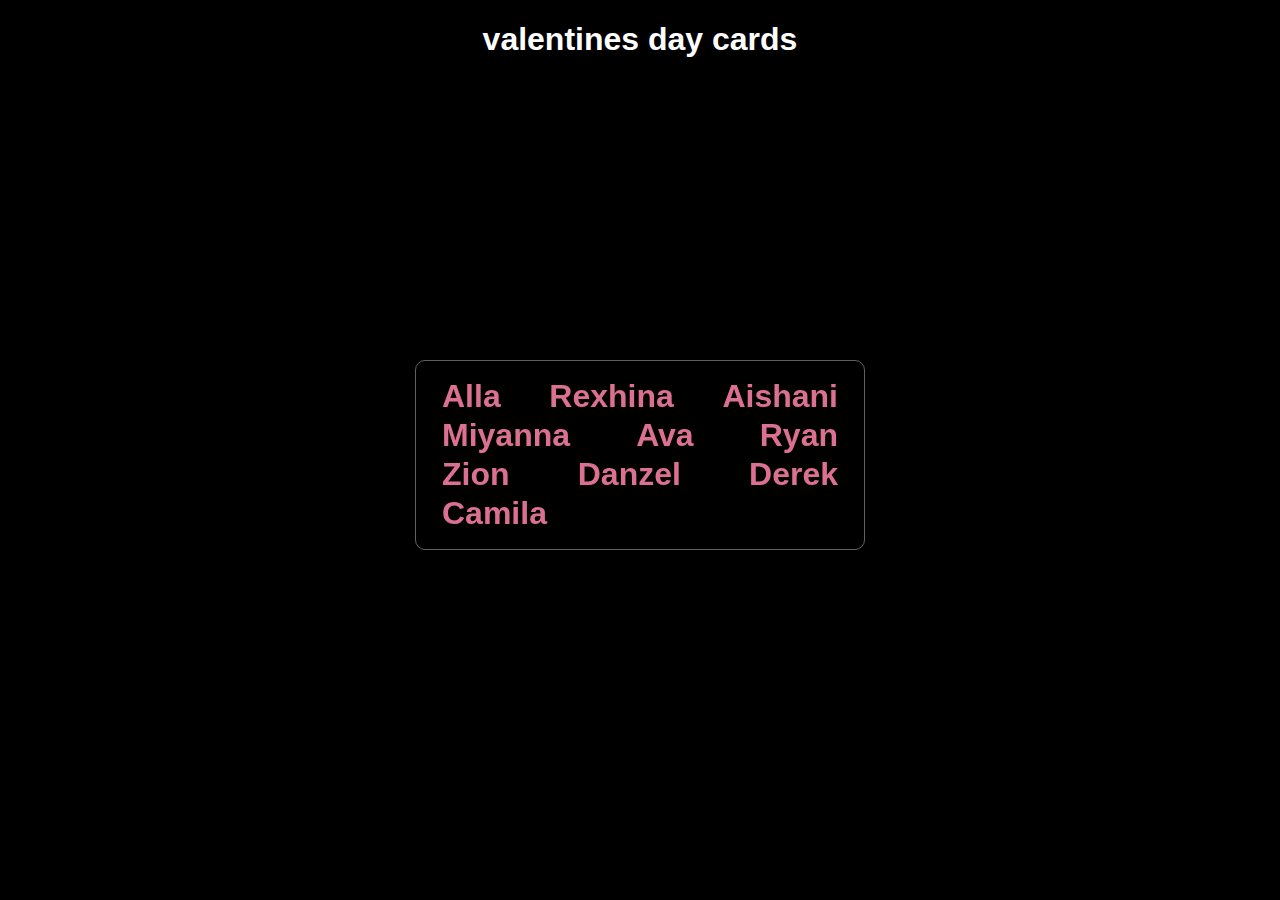
==== index.html @ 0d32ebb5 "web" ====
<!DOCTYPE html>
<html lang="en">
    <head>
        <meta charset="UTF-8">
        <meta name="viewport" content="width=device-width, initial-scale=1.0">

        <link rel="stylesheet" href="styles/main-stylesheet.css">
        <link rel="stylesheet" href="styles/popup-stylesheet.css">
        <script defer src="scripts/script.js"></script>
        <title> V DAY</title>
    </head>
    <body>

        <h1 id="make-white">valentines day cards</h1>

        <div class="names-container">
            <ul class="people-names">
                <li class="person"><button data-modal-target="#modal" data-friend-id="alla">Alla</button></li>
                <li class="person"><button data-modal-target="#modal" data-friend-id="rexhina">Rexhina</button></li>
                <li class="person"><button data-modal-target="#modal" data-friend-id="aishani">Aishani</button></li>
                <li class="person"><button data-modal-target="#modal" data-friend-id="miyanna">Miyanna</button></li>
                <li class="person"><button data-modal-target="#modal" data-friend-id="ava">Ava</button></li>
                <li class="person"><button data-modal-target="#modal" data-friend-id="ryan">Ryan</button></li>
                <li class="person"><button data-modal-target="#modal" data-friend-id="zion">Zion</button></li>
                <li class="person"><button data-modal-target="#modal" data-friend-id="danzel">Danzel</button></li>
                <li class="person"><button data-modal-target="#modal" data-friend-id="derek">Derek</button></li>
                <li class="person"><button data-modal-target="#modal" data-friend-id="camila">Camila</button></li>
            </ul>
        </div>
        
        <!--
        <button data-modal-target="#modal" data-friend-id="friend1" class="person">friend1</button>
        <button data-modal-target="#modal" data-friend-id="friend2" class="person">friend2</button>
        -->

        <div class="modal" id="modal">
            <div class="modal-header">
                <div class="title">WSG HUZZ</div>
                <button data-close-button class="close">&times;</button>
            </div>
            <div class="modal-body">
                <p id="info-text">You need a password to see your page<br>(Ask me for it !!)</p>
                <div class="manage-password">
                    <label id="password-label">Password?</label> <br>
                    <input id="pass" type="password"><br><br>
                    <button onclick="submitPassword()" id="submit" >submit</button>

                    <p id="error-message" class="error-message"></p> <!--NEW NEW NEW-->
                </div>
            </div>
        </div> 
        <div id="overlay"></div>

    </body>
</html>
---- styles/main-stylesheet.css ----
* {
    font-family:'Segoe UI', Tahoma, Geneva, Verdana, sans-serif;
    color: white;
}

ul, .person{
    text-align: center;
}

body {
    background-color: black;
}

ul {
    list-style-type: none;
}

p {
    font-family:  Verdana, Geneva, Tahoma, sans-serif;
}

#make-white {
    text-align: center;
    font-weight: bold;
    color: white;
}

li {
    padding-left: 10px;
    padding-right: 10px;
    text-decoration:none;
}

button {
    color: palevioletred;
    font-size: 2em;
    font-weight: bold;
    background:none;
    border: none;
}

.person {
    transition:all 0.3s ease-out 0s;
}

.person:hover {
    transform: scale(1.3);
    color: white;
}

.people-names {
    display: flex;
    flex-flow: row wrap;
    justify-content: space-between; /* Distribute items evenly with space between them */
    padding: 0; /* Remove default padding */
    margin-left: 10px;
    margin-right: 10px ; /* Remove default margin */
}

.names-container {
    position: fixed;
    top: 40%;
    left: 50%; /* Move to the center horizontally */
    transform: translateX(-50%); /* Shift it left by 50% of its own width */
    border: 1px solid rgba(255, 255, 255, 0.377);
    border-radius: 10px;
    z-index: 0;
    width: 450px;
    max-width: 80%;
    text-align: left;
}

#info-text {
    text-align: center;
    color: palevioletred;
    font-size: 1.1em;
    font-weight: bold;
}

@media (max-width: 600px) {
    .people-names {
        justify-content: center; /* Center items on smaller screens */
    }
}
---- styles/popup-stylesheet.css ----
*, *::after, *::before{
    box-sizing: border-box;
    font-family:'Segoe UI', Tahoma, Geneva, Verdana, sans-serif;
}

.modal {
    position: fixed;
    top: 50%;
    left: 50%;
    transform: translate(-50%, -50%) scale(0);
    transition: .3s ease-out;
    border: 2px solid palevioletred;
    border-radius: 10px;
    z-index: 10;
    background-color: rgb(255, 255, 255);
    width: 500px;
    max-width: 80%;
    text-align: left;
}

.modal.active {
    transform: translate(-50%, -50%) scale(1);
}

.modal-header {
    padding: 5px 15px;
    display: flex;
    justify-content: space-between;
    align-items: center;
    border-bottom: 2px solid palevioletred;
}

.modal-header .title {
    font-size: 1.2em;
    font-weight: bold;
    color: palevioletred;
}

.modal-header .close {
    cursor: pointer;
    border: none;
    outline: none;
    background: none;
    font-size: 1.8em;
    font-weight: bold;
    color: palevioletred;
}

.modal-body {
    padding: 10px 15px;
}

.modal .modal-body .manage-password {
    padding: 10px 10px 10px 10px;
    border: 1px white solid;
    border-radius: 10px;
    text-align: center;
    
}

#password-label {
    font-weight: bold;
    color: palevioletred;
}

#pass {
    color: rgb(255, 255, 255);
    padding-top: 5px;
    padding-bottom: 5px;
    background: none;
    border: 2px palevioletred solid;
    border-radius: 5px;
    color: palevioletred;
}

#submit {
    font-size: 1.5em;
    padding: 0px 5px 5px 0px;
    transition: .2s ease-in-out;
    color: rgb(0, 0, 0);
    font-weight: bold;
}

#submit:hover {
    transform: scale(1.1);
    color: palevioletred;
    font-weight:750;
}

#overlay {
    position: fixed;
    opacity: 0;
    transition: .8s ease-out;
    top: 0;
    left: 0;
    right: 0;
    bottom: 0;
    background-color: palevioletred;
    pointer-events: none;
}

#overlay.active {
    pointer-events: all;
    opacity:.6;
}

.error-message {
    color: rgb(75, 164, 201);
    font-size: 14px;
    margin-top: 10px;
    font-weight: bold;
    display: block;
    opacity: 0; /* Start hidden */
    transform: scale(0); /* Initial state for the pop effect */
    transition: opacity 0.3s ease-out, transform 0.3s ease-out;
  }

  .error-message.show {
    animation: pop 0.4s ease-out;
    opacity: 1; /* Fully visible when the class is added */
    transform: scale(1);
  }

  @keyframes pop {
    0% {
      transform: scale(0);
      opacity: 0;
    }
    50% {
      transform: scale(1.1);
      opacity: 1;
    }
    100% {
      transform: scale(1);
    }
  }
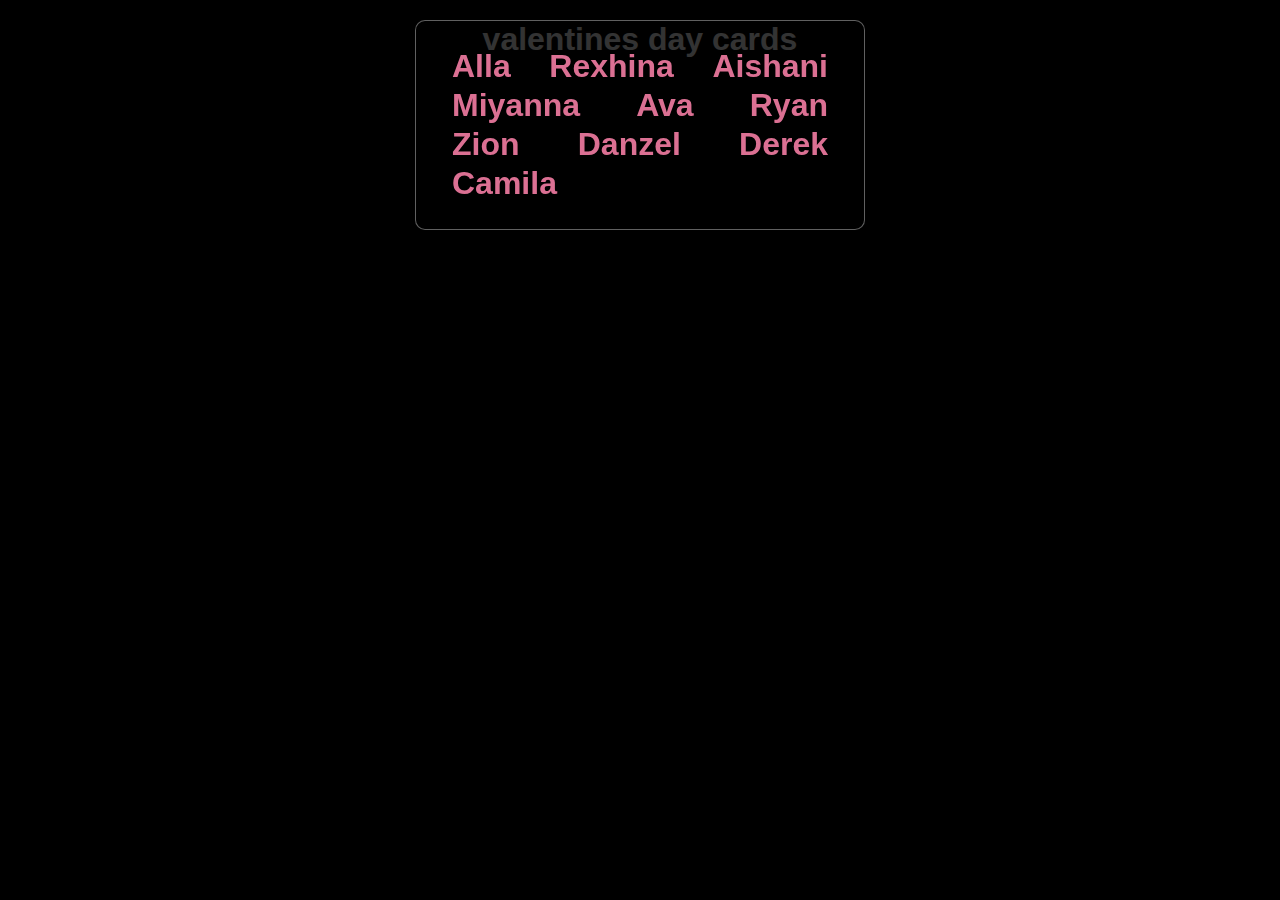
==== commit 20ed57a3: "Update index.html" ====
--- a/index.html
+++ b/index.html
@@ -13,24 +13,26 @@
 
         <h1 id="make-white">valentines day cards</h1>
 
-        <div class="names-container">
-            <ul class="people-names">
-                <li class="person"><button data-modal-target="#modal" data-friend-id="alla">Alla</button></li>
-                <li class="person"><button data-modal-target="#modal" data-friend-id="rexhina">Rexhina</button></li>
-                <li class="person"><button data-modal-target="#modal" data-friend-id="aishani">Aishani</button></li>
-                <li class="person"><button data-modal-target="#modal" data-friend-id="miyanna">Miyanna</button></li>
-                <li class="person"><button data-modal-target="#modal" data-friend-id="ava">Ava</button></li>
-                <li class="person"><button data-modal-target="#modal" data-friend-id="ryan">Ryan</button></li>
-                <li class="person"><button data-modal-target="#modal" data-friend-id="zion">Zion</button></li>
-                <li class="person"><button data-modal-target="#modal" data-friend-id="danzel">Danzel</button></li>
-                <li class="person"><button data-modal-target="#modal" data-friend-id="derek">Derek</button></li>
-                <li class="person"><button data-modal-target="#modal" data-friend-id="camila">Camila</button></li>
-            </ul>
-        </div>
+<div class="names-wrapper">
+    <div class="names-container">
+        <ul class="people-names">
+            <li class="person"><button data-modal-target="#modal" data-friend-id="alla">Alla</button></li>
+            <li class="person"><button data-modal-target="#modal" data-friend-id="rexhina">Rexhina</button></li>
+            <li class="person"><button data-modal-target="#modal" data-friend-id="aishani">Aishani</button></li>
+            <li class="person"><button data-modal-target="#modal" data-friend-id="miyanna">Miyanna</button></li>
+            <li class="person"><button data-modal-target="#modal" data-friend-id="ava">Ava</button></li>
+            <li class="person"><button data-modal-target="#modal" data-friend-id="ryan">Ryan</button></li>
+            <li class="person"><button data-modal-target="#modal" data-friend-id="zion">Zion</button></li>
+            <li class="person"><button data-modal-target="#modal" data-friend-id="danzel">Danzel</button></li>
+            <li class="person"><button data-modal-target="#modal" data-friend-id="derek">Derek</button></li>
+            <li class="person"><button data-modal-target="#modal" data-friend-id="camila">Camila</button></li>
+        </ul>
+    </div>
+</div>
         
         <!--
         <button data-modal-target="#modal" data-friend-id="friend1" class="person">friend1</button>
-        <button data-modal-target="#modal" data-friend-id="friend2" class="person">friend2</button>
+        <button data-modal-target="#modal" data-friend- id="friend2" class="person">friend2</button>
         -->
 
         <div class="modal" id="modal">
@@ -52,4 +54,4 @@
         <div id="overlay"></div>
 
     </body>
-</html>+</html>
--- a/styles/main-stylesheet.css
+++ b/styles/main-stylesheet.css
@@ -1,9 +1,33 @@
+/* Add this new wrapper for fixed positioning */
+.names-wrapper {
+    position: fixed;
+    top: 20px; /* Adjust this value to position the container vertically */
+    left: 50%; /* Centers the container horizontally */
+    transform: translateX(-50%); /* Centers the container horizontally */
+    z-index: 1000; /* Ensures the container stays above other content */
+    width: 100%; /* Ensures it spans the full width */
+    display: flex;
+    justify-content: center; /* Centers the container horizontally */
+}
+
+/* Update .names-container to remove fixed positioning */
+.names-container {
+    border: 1px solid rgba(255, 255, 255, 0.377);
+    border-radius: 10px;
+    width: 450px;
+    max-width: 80%;
+    text-align: left;
+    background-color: rgba(0, 0, 0, 0.8); /* Optional: Add a semi-transparent background */
+    padding: 10px; /* Optional: Add padding for better spacing */
+}
+
+/* Rest of your existing CSS remains unchanged */
 * {
-    font-family:'Segoe UI', Tahoma, Geneva, Verdana, sans-serif;
+    font-family: 'Segoe UI', Tahoma, Geneva, Verdana, sans-serif;
     color: white;
 }
 
-ul, .person{
+ul, .person {
     text-align: center;
 }
 
@@ -16,7 +40,7 @@
 }
 
 p {
-    font-family:  Verdana, Geneva, Tahoma, sans-serif;
+    font-family: Verdana, Geneva, Tahoma, sans-serif;
 }
 
 #make-white {
@@ -28,19 +52,19 @@
 li {
     padding-left: 10px;
     padding-right: 10px;
-    text-decoration:none;
+    text-decoration: none;
 }
 
 button {
     color: palevioletred;
     font-size: 2em;
     font-weight: bold;
-    background:none;
+    background: none;
     border: none;
 }
 
 .person {
-    transition:all 0.3s ease-out 0s;
+    transition: all 0.3s ease-out 0s;
 }
 
 .person:hover {
@@ -54,20 +78,7 @@
     justify-content: space-between; /* Distribute items evenly with space between them */
     padding: 0; /* Remove default padding */
     margin-left: 10px;
-    margin-right: 10px ; /* Remove default margin */
-}
-
-.names-container {
-    position: fixed;
-    top: 40%;
-    left: 50%; /* Move to the center horizontally */
-    transform: translateX(-50%); /* Shift it left by 50% of its own width */
-    border: 1px solid rgba(255, 255, 255, 0.377);
-    border-radius: 10px;
-    z-index: 0;
-    width: 450px;
-    max-width: 80%;
-    text-align: left;
+    margin-right: 10px; /* Remove default margin */
 }
 
 #info-text {
@@ -81,4 +92,4 @@
     .people-names {
         justify-content: center; /* Center items on smaller screens */
     }
-}+}
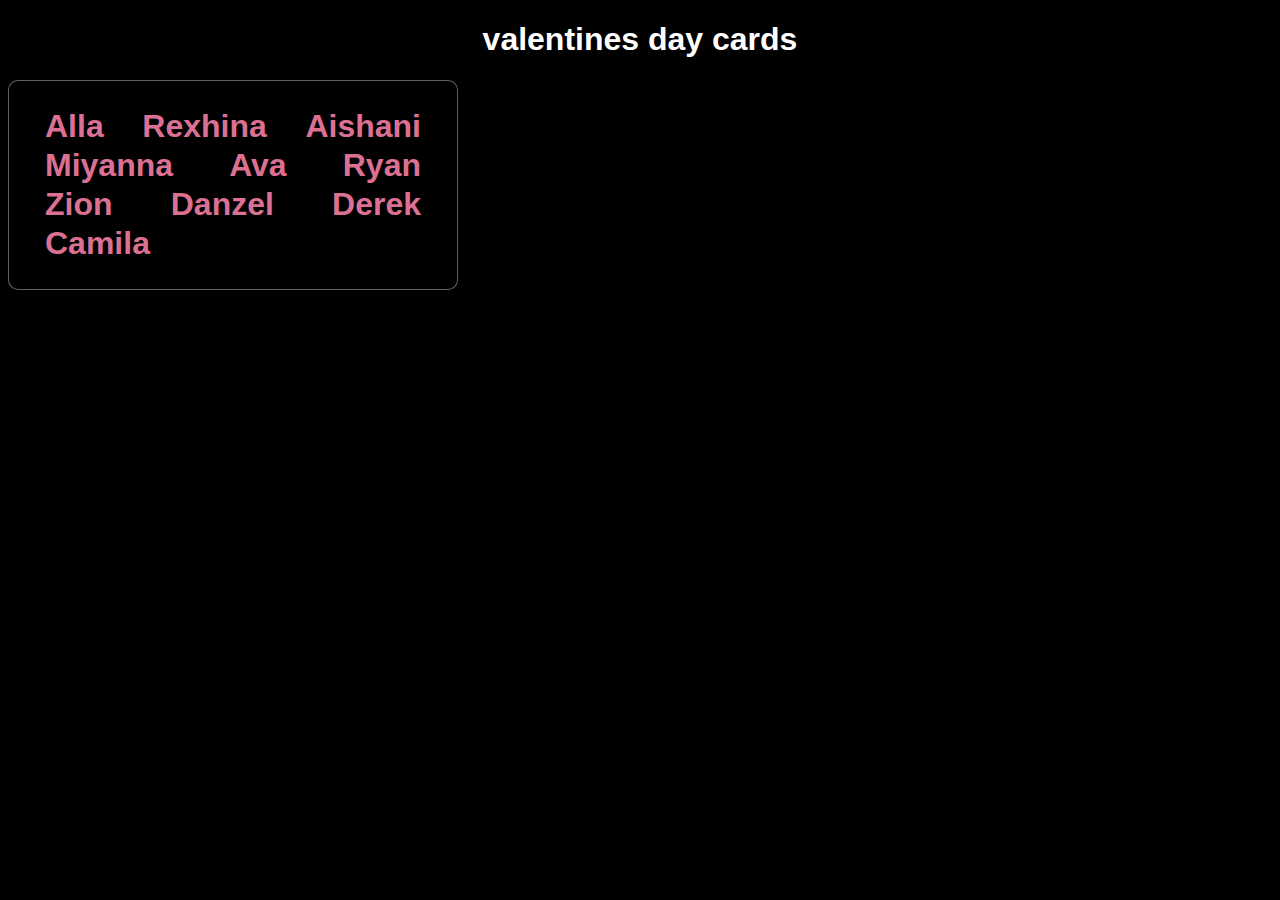
==== commit 08de76cd: "Update index.html" ====
--- a/index.html
+++ b/index.html
@@ -13,26 +13,24 @@
 
         <h1 id="make-white">valentines day cards</h1>
 
-<div class="names-wrapper">
-    <div class="names-container">
-        <ul class="people-names">
-            <li class="person"><button data-modal-target="#modal" data-friend-id="alla">Alla</button></li>
-            <li class="person"><button data-modal-target="#modal" data-friend-id="rexhina">Rexhina</button></li>
-            <li class="person"><button data-modal-target="#modal" data-friend-id="aishani">Aishani</button></li>
-            <li class="person"><button data-modal-target="#modal" data-friend-id="miyanna">Miyanna</button></li>
-            <li class="person"><button data-modal-target="#modal" data-friend-id="ava">Ava</button></li>
-            <li class="person"><button data-modal-target="#modal" data-friend-id="ryan">Ryan</button></li>
-            <li class="person"><button data-modal-target="#modal" data-friend-id="zion">Zion</button></li>
-            <li class="person"><button data-modal-target="#modal" data-friend-id="danzel">Danzel</button></li>
-            <li class="person"><button data-modal-target="#modal" data-friend-id="derek">Derek</button></li>
-            <li class="person"><button data-modal-target="#modal" data-friend-id="camila">Camila</button></li>
-        </ul>
-    </div>
-</div>
+        <div class="names-container">
+            <ul class="people-names">
+                <li class="person"><button data-modal-target="#modal" data-friend-id="alla">Alla</button></li>
+                <li class="person"><button data-modal-target="#modal" data-friend-id="rexhina">Rexhina</button></li>
+                <li class="person"><button data-modal-target="#modal" data-friend-id="aishani">Aishani</button></li>
+                <li class="person"><button data-modal-target="#modal" data-friend-id="miyanna">Miyanna</button></li>
+                <li class="person"><button data-modal-target="#modal" data-friend-id="ava">Ava</button></li>
+                <li class="person"><button data-modal-target="#modal" data-friend-id="ryan">Ryan</button></li>
+                <li class="person"><button data-modal-target="#modal" data-friend-id="zion">Zion</button></li>
+                <li class="person"><button data-modal-target="#modal" data-friend-id="danzel">Danzel</button></li>
+                <li class="person"><button data-modal-target="#modal" data-friend-id="derek">Derek</button></li>
+                <li class="person"><button data-modal-target="#modal" data-friend-id="camila">Camila</button></li>
+            </ul>
+        </div>
         
         <!--
         <button data-modal-target="#modal" data-friend-id="friend1" class="person">friend1</button>
-        <button data-modal-target="#modal" data-friend- id="friend2" class="person">friend2</button>
+        <button data-modal-target="#modal" data-friend-id="friend2" class="person">friend2</button>
         -->
 
         <div class="modal" id="modal">
